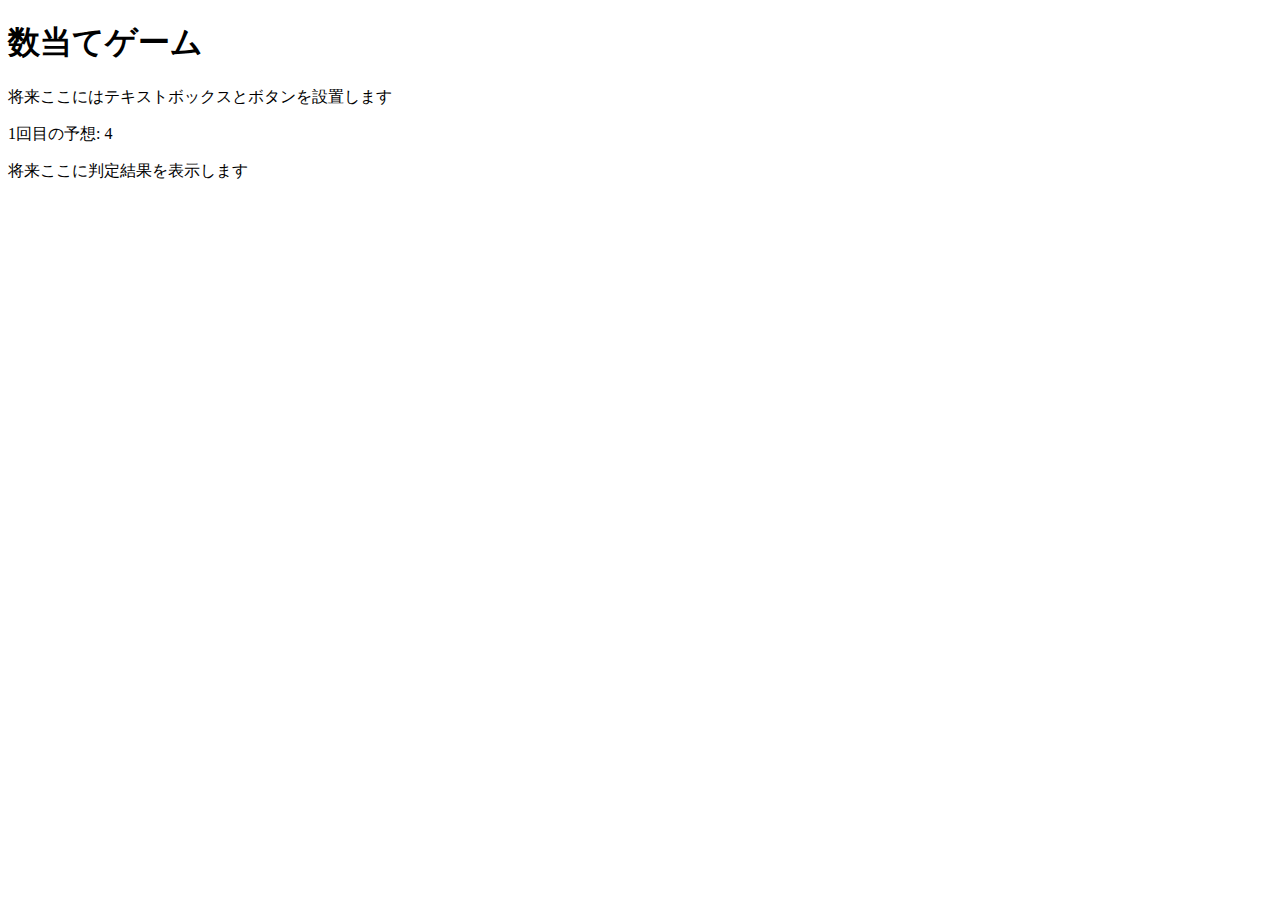
==== kazuate.html @ 5b2df5c8 "kazuateを作成" ====
<!DOCTYPE html>
<html>
  <head>
    <meta charset="utf-8">
    <title>数当てゲーム</title>
    <script src="kazuate.js" defer></script>
  </head>

  <body>
    <h1>数当てゲーム</h1>
    <p>将来ここにはテキストボックスとボタンを設置します</p>
    <p><span id="kaisu">1</span>回目の予想: <span id="answer">4</span></p>
    <p id="result">将来ここに判定結果を表示します</p>
  </body>
</html>
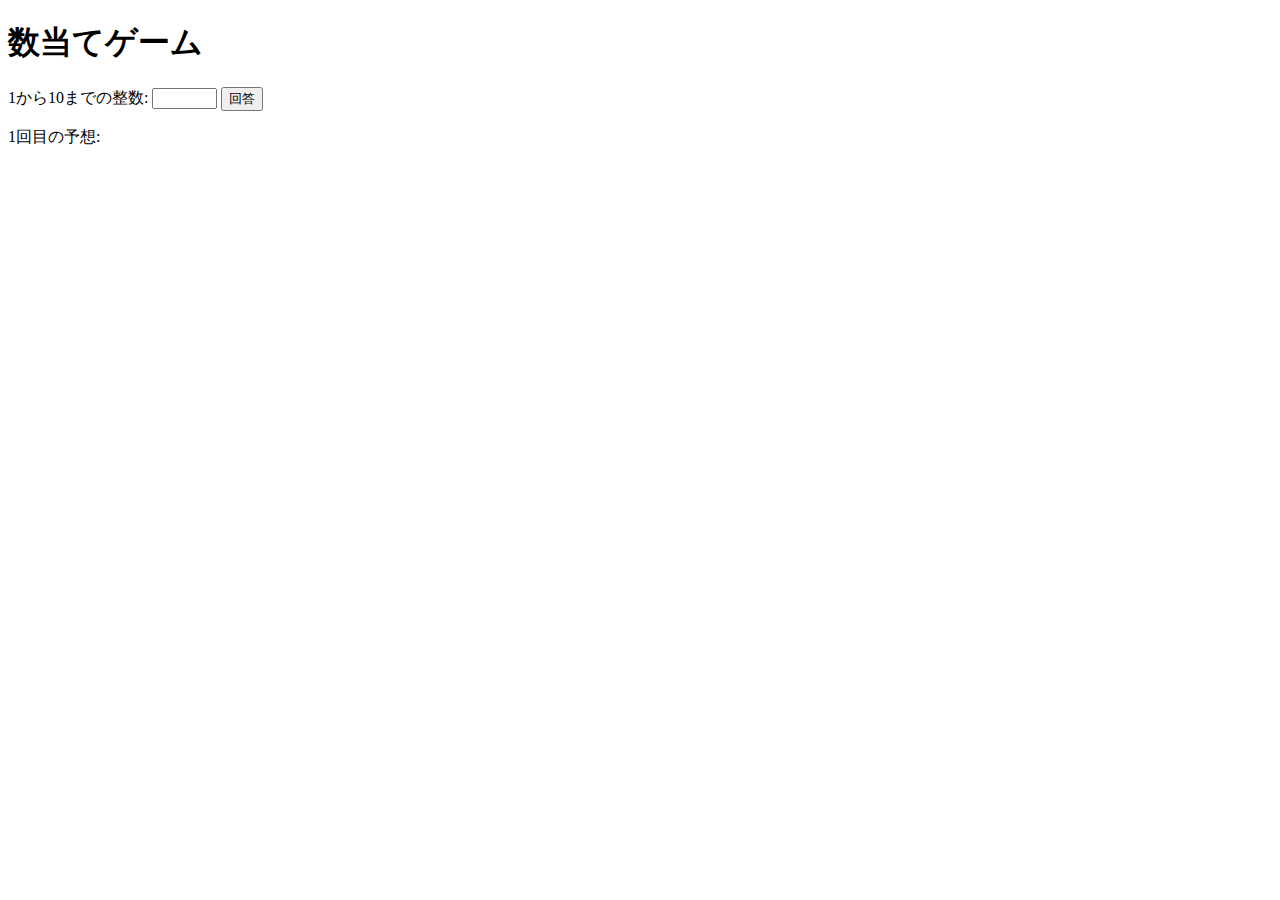
==== commit 7fecee3d: "第５回" ====
--- a/kazuate.html
+++ b/kazuate.html
@@ -5,11 +5,11 @@
     <title>数当てゲーム</title>
     <script src="kazuate.js" defer></script>
   </head>
-
-  <body>
     <h1>数当てゲーム</h1>
-    <p>将来ここにはテキストボックスとボタンを設置します</p>
-    <p><span id="kaisu">1</span>回目の予想: <span id="answer">4</span></p>
-    <p id="result">将来ここに判定結果を表示します</p>
+    <label for="ans">1から10までの整数: 
+   <input type="text" name="answer_value", id="ans"size = "5px">
+   <button id="answer">回答</button>
+    <p><span id="kaisu">1</span>回目の予想: <span id="answer"></span></p>
+    <p id="result"></p>
   </body>
 </html>